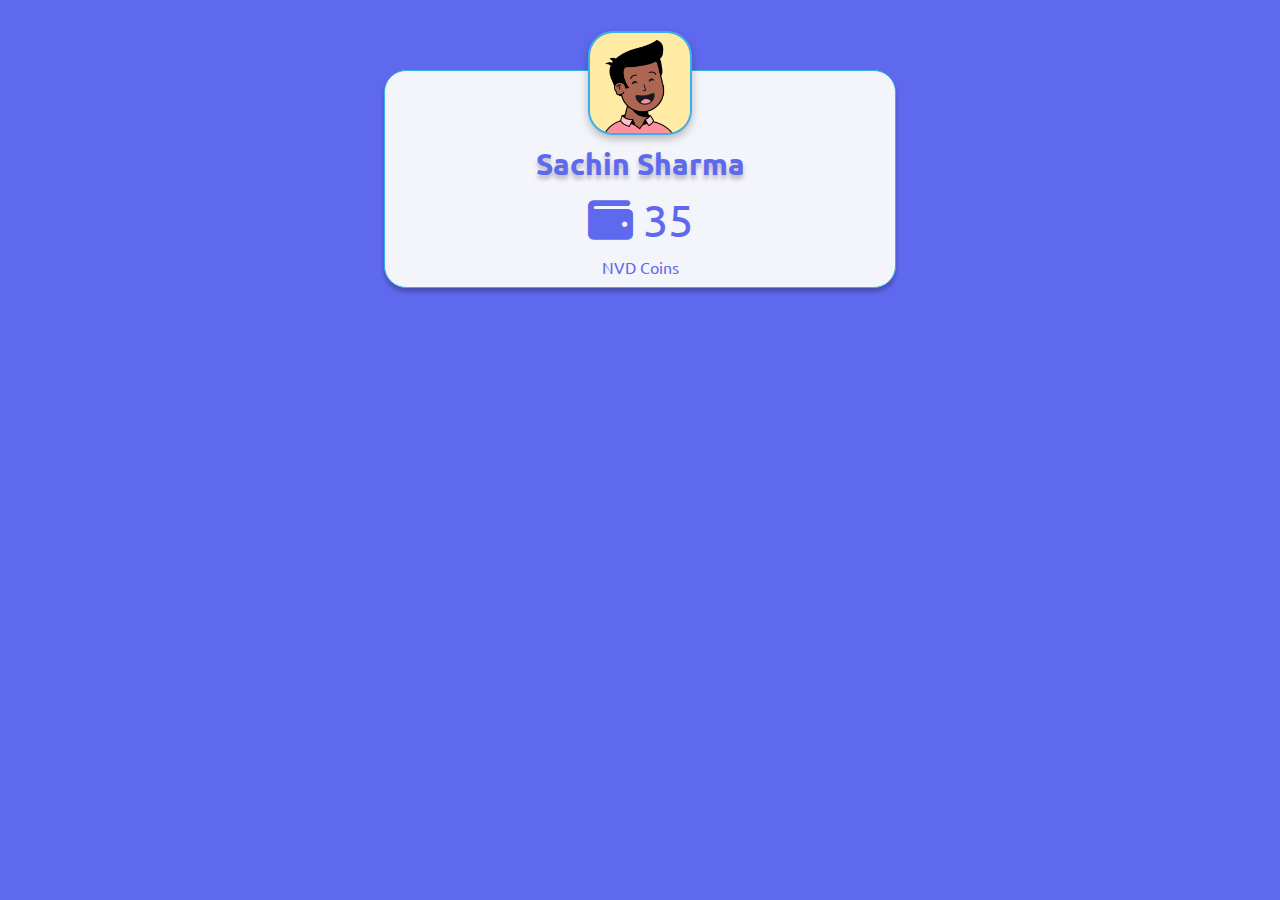
==== index.html @ 641b47e9 "init stage" ====
<!DOCTYPE html>
<html lang="en">
  <head>
    <meta charset="UTF-8" />
    <meta http-equiv="X-UA-Compatible" content="IE=edge" />
    <meta name="viewport" content="width=device-width, initial-scale=1.0" />
    <title>NVD Coins</title>
    <link rel="preconnect" href="https://fonts.googleapis.com" />
    <link rel="preconnect" href="https://fonts.gstatic.com" crossorigin />
    <link
      href="https://fonts.googleapis.com/css2?family=Ubuntu:wght@300;400;500;700&display=swap"
      rel="stylesheet"
    />
    <link rel="stylesheet" href="styles.css" />
    <link
      rel="stylesheet"
      href="https://cdnjs.cloudflare.com/ajax/libs/font-awesome/6.0.0/css/all.min.css"
    />
  </head>
  <body>
    <div class="container">
      <div class="main-dash">
        <img src="files/img/avatar.png" alt="" class="avatar" />
        <h1 class="text-center mt-10 text-shadow">Sachin Sharma</h1>
        <div class="coins text-center mt-10">
          <i class="fa-solid fa-wallet"></i> 35
        </div>
        <p class="text-center mt-10">NVD Coins</p>
      </div>
    </div>
  </body>
</html>
---- styles.css ----
:root {
  --purple: #5e69ee;
  --white: #f4f4fb;
  --blue: #39afea;
  --ubuntu: "Ubuntu", sans-serif;
}
* {
  margin: 0;
  padding: 0;
}
body {
  background-color: var(--purple);
  color: var(--white);
  font-family: var(--ubuntu);
}
.container {
  margin: auto;
  width: 90%;
  max-width: 512px;
  margin-top: 10px;
}
.main-dash {
  min-width: 90%;
  /* height: 176px; */
  background: #f4f4fb;
  border: 1px solid #39afea;
  box-sizing: border-box;
  box-shadow: 0px 4px 4px rgba(0, 0, 0, 0.25);
  border-radius: 22px;
  margin-top: 70px;
  color: var(--purple);
  padding: 10px;
}
.avatar {
  display: block;
  margin: auto;
  width: 100px;
  height: 100px;
  border: 2px solid #39afea;
  filter: drop-shadow(0px 4px 4px rgba(0, 0, 0, 0.25));
  border-radius: 25px;
  margin-top: -50px;
}
.text-center {
  text-align: center;
}
.mt-10 {
  margin-top: 10px;
}
.text-shadow {
  text-shadow: 0px 4px 4px rgba(0, 0, 0, 0.25);
}
h1 {
  font-size: 30px;
}
.coins {
  font-size: 45px;
}
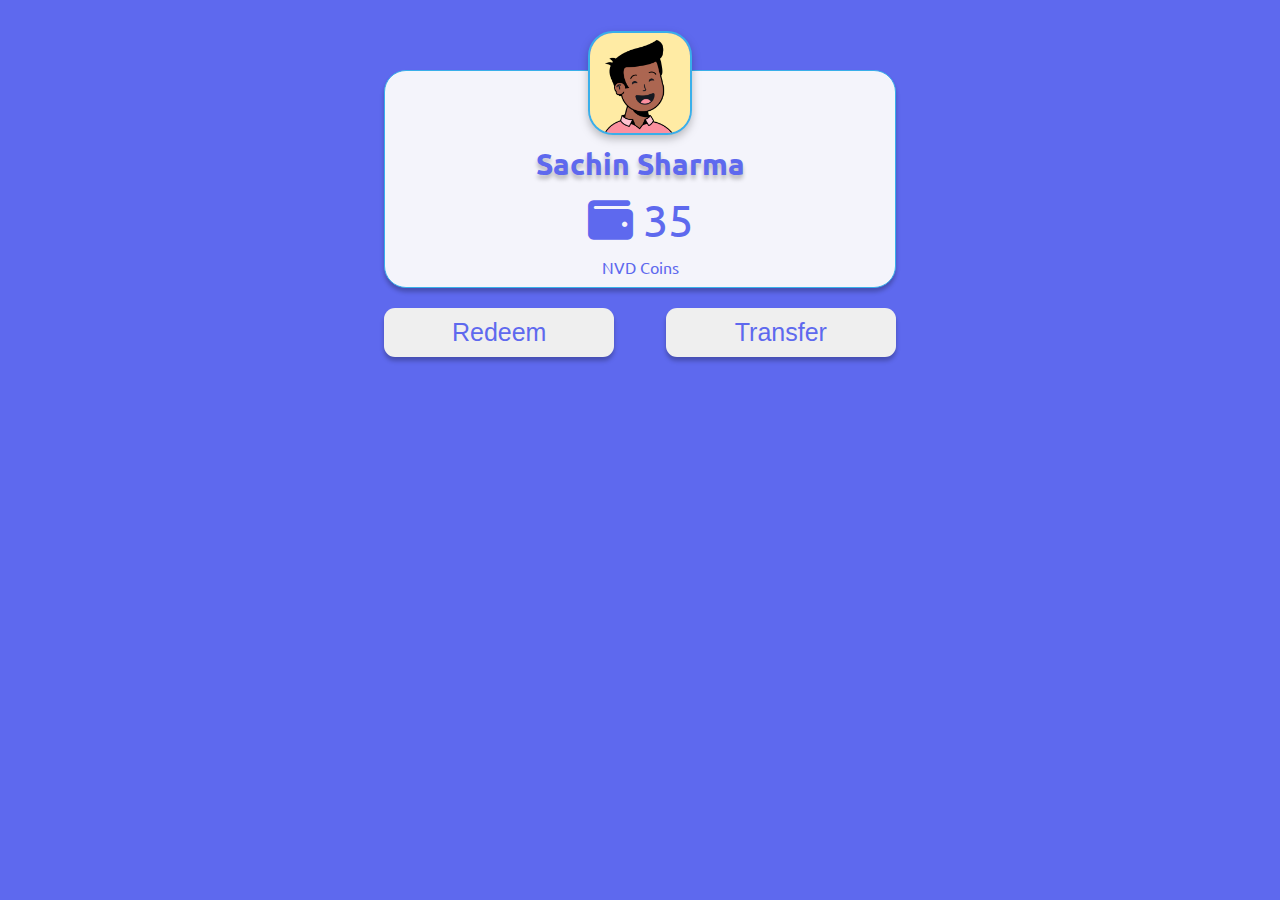
==== commit 0b7cf1b5: "added buttons" ====
--- a/index.html
+++ b/index.html
@@ -27,6 +27,12 @@
         </div>
         <p class="text-center mt-10">NVD Coins</p>
       </div>
+      <div id="buttons">
+        <div class="buttons-group">
+          <button class="inline-button fl">Redeem</button>
+          <button class="inline-button fr">Transfer</button>
+        </div>
+      </div>
     </div>
   </body>
 </html>
--- a/styles.css
+++ b/styles.css
@@ -56,3 +56,26 @@
 .coins {
   font-size: 45px;
 }
+#buttons {
+  margin-top: 20px;
+}
+.buttons-group {
+  width: 100%;
+  margin: auto;
+}
+.inline-button {
+  display: inline-block;
+  padding: 10px 20px;
+  font-size: 25px;
+  width: 45%;
+  color: var(--purple);
+  box-shadow: 0px 4px 4px rgba(0, 0, 0, 0.25);
+  border-radius: 11px;
+  border: none;
+}
+.fl {
+  float: left;
+}
+.fr {
+  float: right;
+}
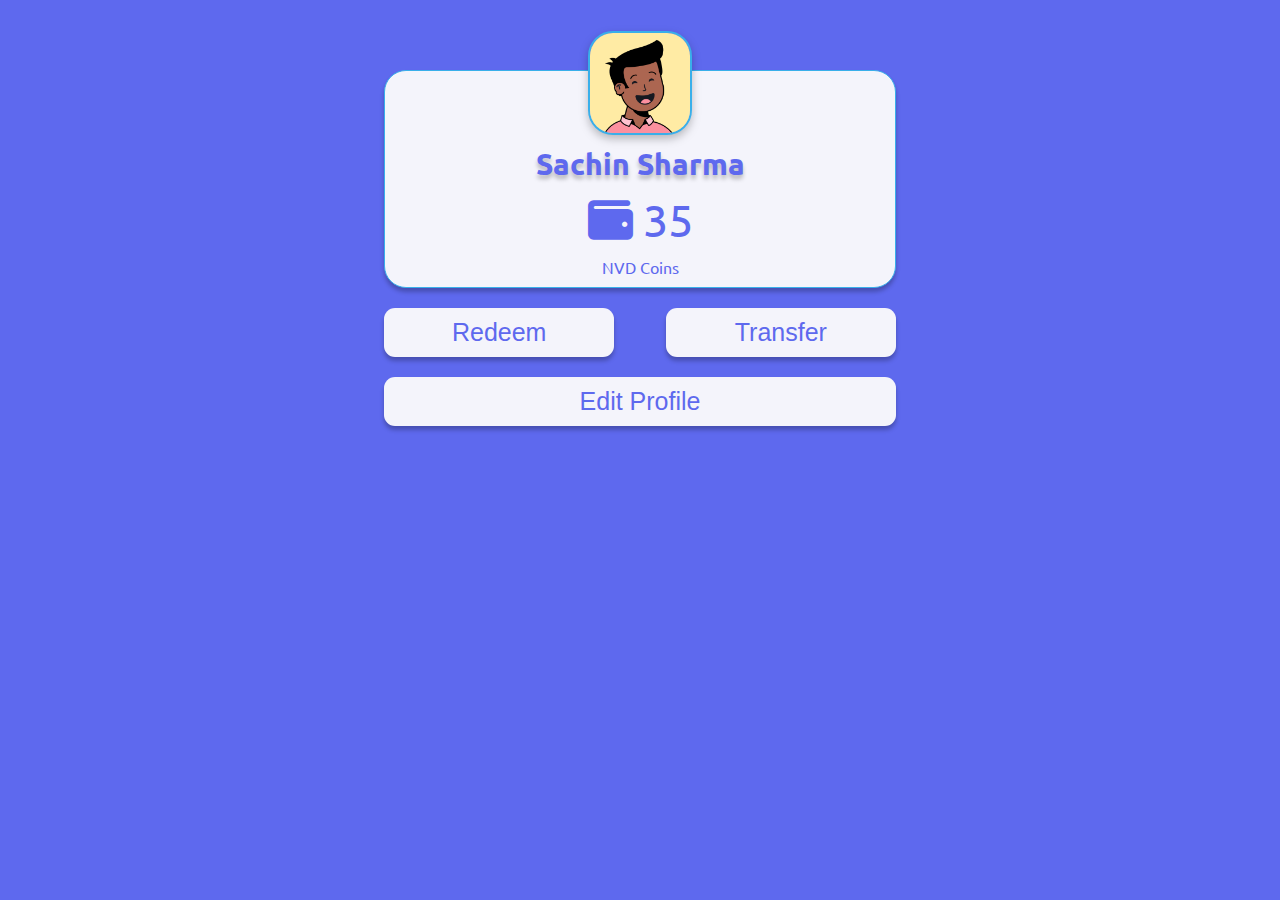
==== commit cc8d53c7: "added styles and block btn" ====
--- a/index.html
+++ b/index.html
@@ -25,13 +25,16 @@
         <div class="coins text-center mt-10">
           <i class="fa-solid fa-wallet"></i> 35
         </div>
+
         <p class="text-center mt-10">NVD Coins</p>
       </div>
       <div id="buttons">
         <div class="buttons-group">
-          <button class="inline-button fl">Redeem</button>
-          <button class="inline-button fr">Transfer</button>
+          <button class="button inline-button fl">Redeem</button>
+          <button class="button inline-button fr">Transfer</button>
         </div>
+
+        <button class="button btn-block mt-20">Edit Profile</button>
       </div>
     </div>
   </body>
--- a/styles.css
+++ b/styles.css
@@ -47,6 +47,9 @@
 .mt-10 {
   margin-top: 10px;
 }
+.mt-20 {
+  margin-top: 20px;
+}
 .text-shadow {
   text-shadow: 0px 4px 4px rgba(0, 0, 0, 0.25);
 }
@@ -63,15 +66,25 @@
   width: 100%;
   margin: auto;
 }
-.inline-button {
-  display: inline-block;
+.button {
+  background: var(--white);
   padding: 10px 20px;
   font-size: 25px;
-  width: 45%;
   color: var(--purple);
   box-shadow: 0px 4px 4px rgba(0, 0, 0, 0.25);
   border-radius: 11px;
   border: none;
+  cursor: pointer;
+}
+.button:hover {
+  box-shadow: 0px 6px 6px rgba(0, 0, 0, 0.25);
+}
+.inline-button {
+  display: inline-block;
+  width: 45%;
+}
+.btn-block {
+  width: 100%;
 }
 .fl {
   float: left;
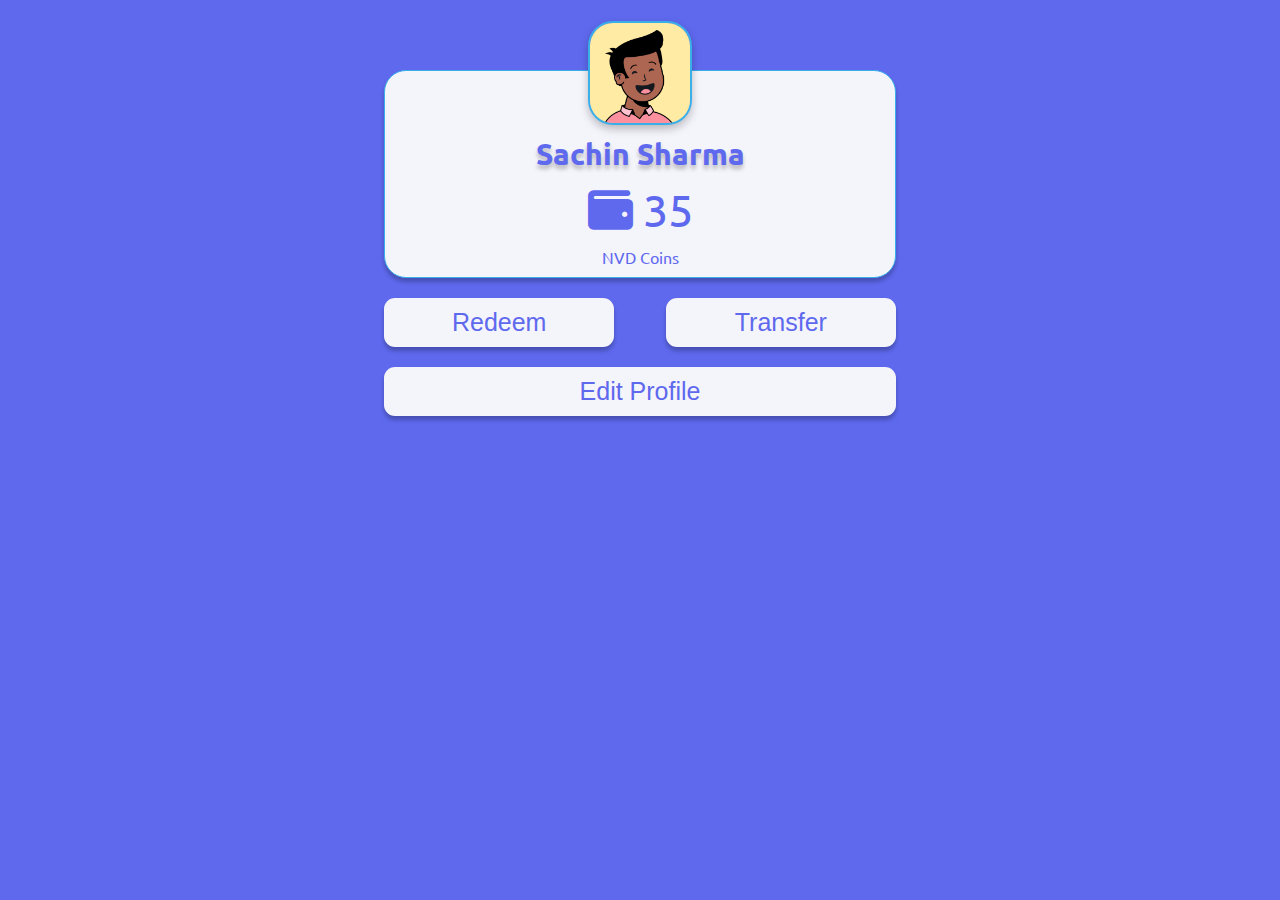
==== commit abbef129: "added jquery and miror tweeks" ====
--- a/index.html
+++ b/index.html
@@ -30,12 +30,15 @@
       </div>
       <div id="buttons">
         <div class="buttons-group">
-          <button class="button inline-button fl">Redeem</button>
-          <button class="button inline-button fr">Transfer</button>
+          <button class="button inline-button fl" id="redeemBTN">Redeem</button>
+          <button class="button inline-button fr" id="transferBTN">Transfer</button>
         </div>
 
-        <button class="button btn-block mt-20">Edit Profile</button>
+        <button class="button btn-block mt-20" id="editBTN">Edit Profile</button>
       </div>
     </div>
+
+    <script src="https://code.jquery.com/jquery-3.6.0.min.js" integrity="sha256-/xUj+3OJU5yExlq6GSYGSHk7tPXikynS7ogEvDej/m4=" crossorigin="anonymous"></script>
+    <script src="app.js"></script>
   </body>
 </html>
--- a/styles.css
+++ b/styles.css
@@ -39,7 +39,8 @@
   border: 2px solid #39afea;
   filter: drop-shadow(0px 4px 4px rgba(0, 0, 0, 0.25));
   border-radius: 25px;
-  margin-top: -50px;
+  margin-top: -60px;
+  object-fit: cover;
 }
 .text-center {
   text-align: center;
